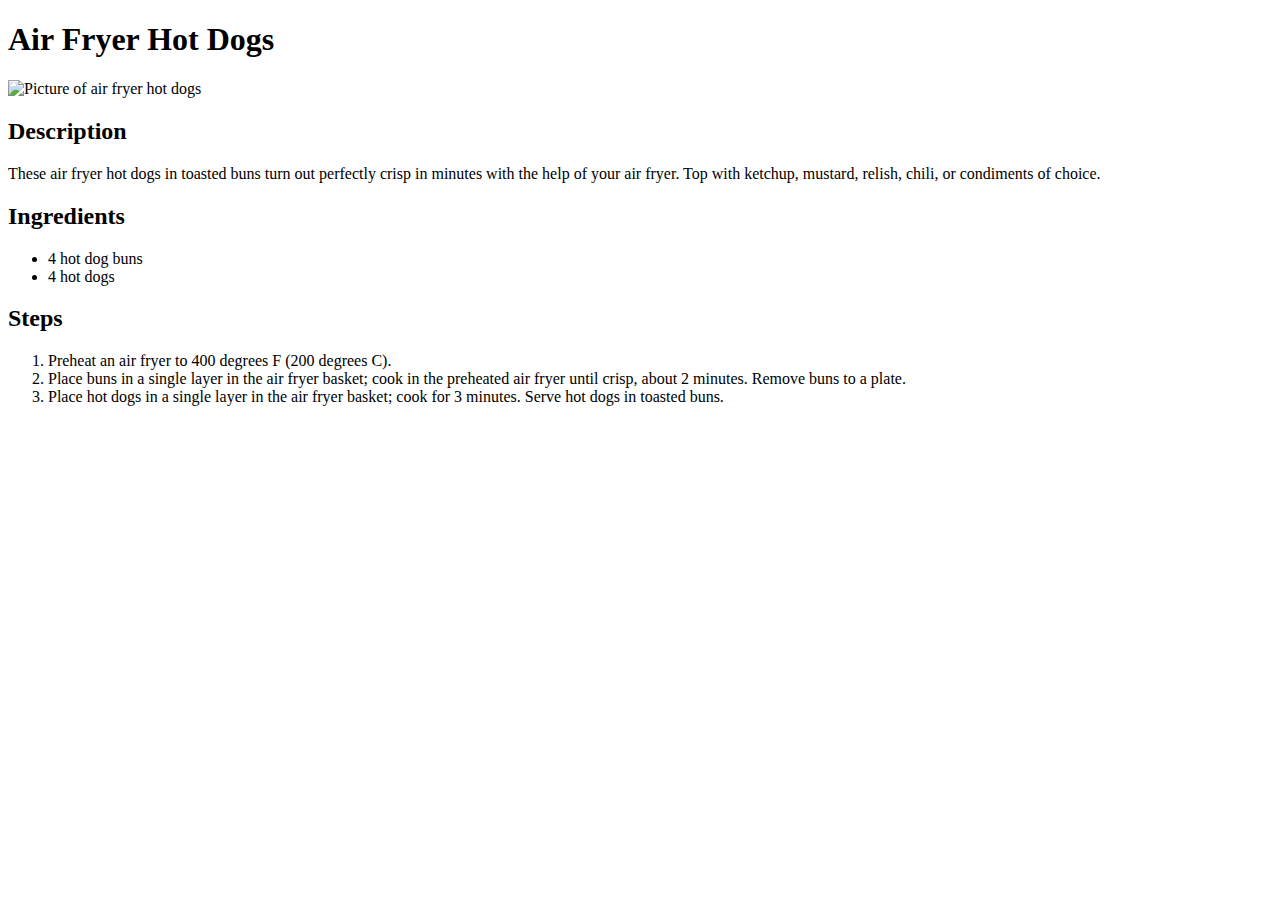
==== recipes/air_fryer_hot_dogs.html @ 68823e86 "Added Air Fryer Hot Dogs page." ====
<!DOCTYPE html>
<html lang="en">
<head>
    <meta charset="UTF-8">
    <meta http-equiv="X-UA-Compatible" content="IE=edge">
    <meta name="viewport" content="width=device-width, initial-scale=1.0">
    <title>Air Fryer Hot Dogs</title>
</head>
<body>
    <h1>Air Fryer Hot Dogs</h1>

    <img src="https://www.allrecipes.com/thmb/_PQO3kTEgUFlY5Qb0DSE41aDma8=/750x0/filters:no_upscale():max_bytes(150000):strip_icc()/Basic-Air-Fryer-Hot-Dogs-16x9-1-2000-f81352a31f19409b899528a60a705795.jpg" alt="Picture of air fryer hot dogs">

    <h2>Description</h2>
    <p>These air fryer hot dogs in toasted buns turn out perfectly crisp in minutes with the help of your air fryer.
         Top with ketchup, mustard, relish, chili, or condiments of choice.</p>

    <h2>Ingredients</h2>
    <ul>
        <li>4 hot dog buns</li>
        <li>4 hot dogs</li>
    </ul>

    <h2>Steps</h2>
    <ol>
        <li>Preheat an air fryer to 400 degrees F (200 degrees C).</li>
        <li>Place buns in a single layer in the air fryer basket; cook in the preheated air fryer until crisp, about 2 minutes. Remove buns to a plate.</li>
        <li>Place hot dogs in a single layer in the air fryer basket; cook for 3 minutes. Serve hot dogs in toasted buns.</li>
    </ol>
</body>
</html>
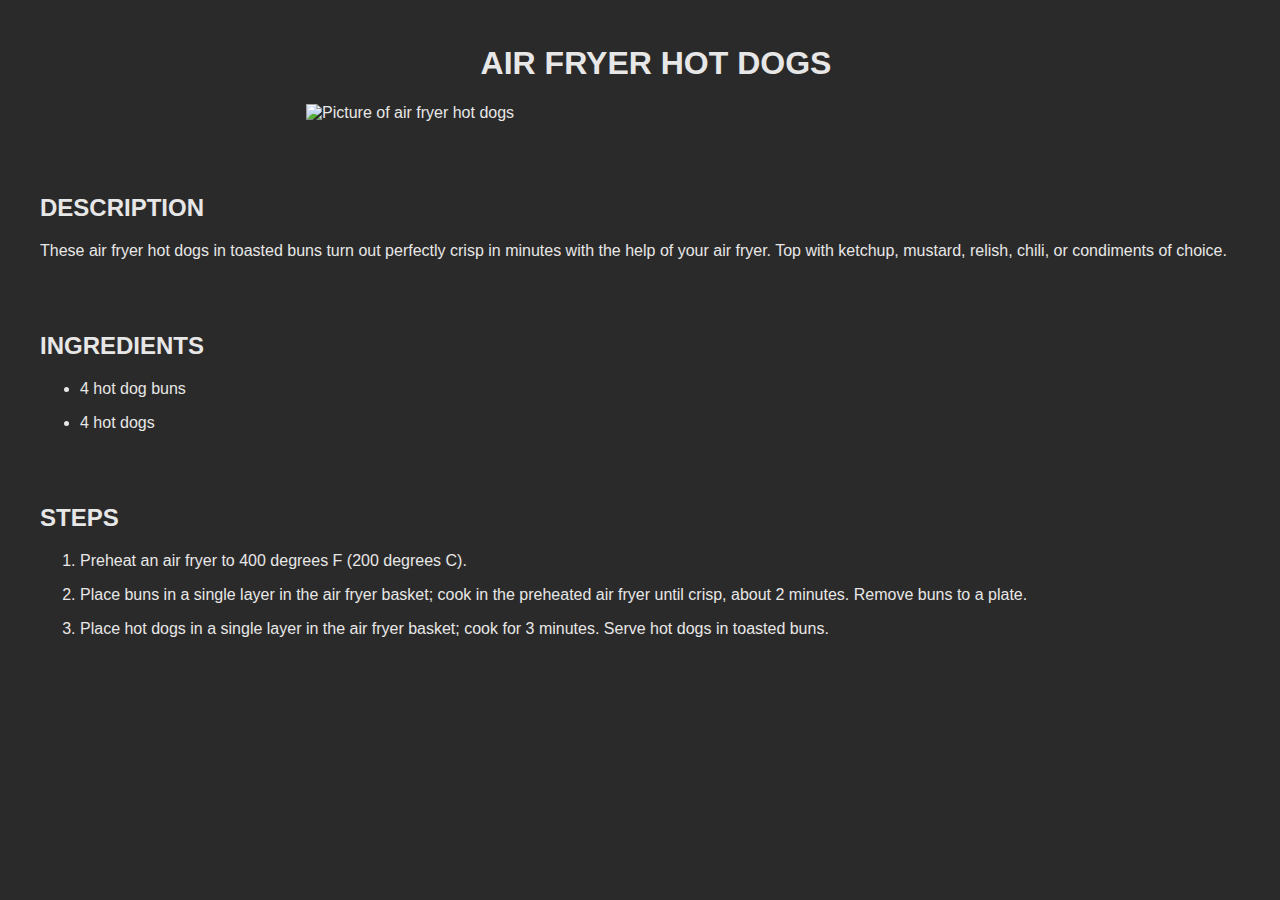
==== commit 3fd5cfa8: "Added CSS" ====
--- a/recipes/air_fryer_hot_dogs.html
+++ b/recipes/air_fryer_hot_dogs.html
@@ -5,6 +5,7 @@
     <meta http-equiv="X-UA-Compatible" content="IE=edge">
     <meta name="viewport" content="width=device-width, initial-scale=1.0">
     <title>Air Fryer Hot Dogs</title>
+    <link rel="stylesheet" href="recipe-styles.css">
 </head>
 <body>
     <h1>Air Fryer Hot Dogs</h1>
--- a/recipes/recipe-styles.css
+++ b/recipes/recipe-styles.css
@@ -0,0 +1,32 @@
+body {
+    font-family: Arial, Helvetica, sans-serif;
+    background-color: #2b2a2a;
+    color: #e7e7e7;
+    padding-left: 2em;
+    padding-top: 1em;
+    padding-bottom: 2em;
+}
+
+h1, h2 {
+    text-transform: uppercase;
+}
+
+h1 {
+    text-align: center;
+}
+
+h2 {
+    margin-top: 3em;
+}
+
+img {
+    display: block;
+    margin-left: auto;
+    margin-right: auto;
+    width: 90%;
+    max-width: 700px;
+}
+
+li {
+    margin-top: 1em;
+}